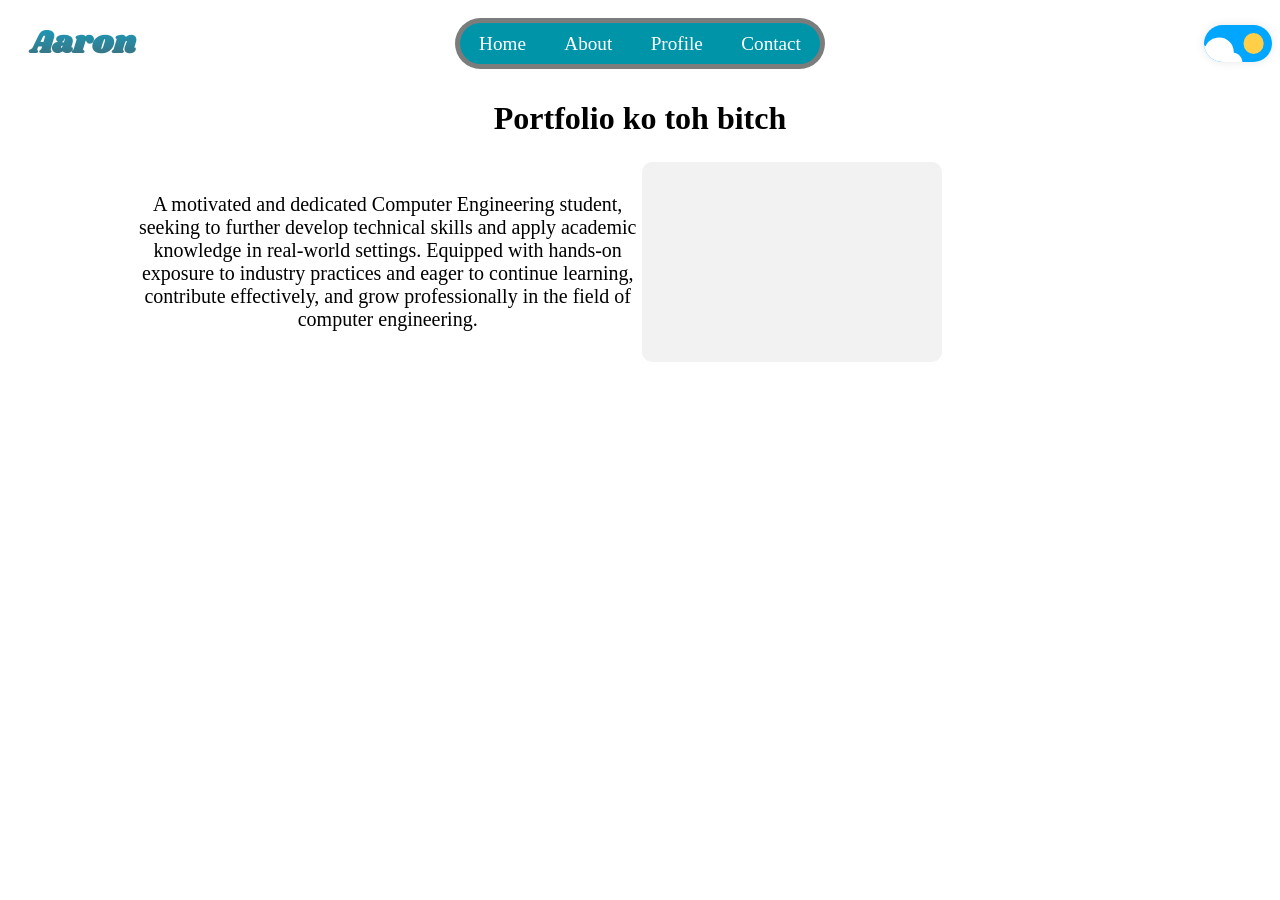
==== index.html @ 5366a95d "Added Gradiant for name Logo and changed the html name to index" ====
<html>
<head>
  <link rel="stylesheet" type="text/css" href="design.css">
  <link rel="stylesheet" type="text/css" href="card.css">
  <link href="https://fonts.googleapis.com/css?family=Shrikhand:regular" rel="stylesheet" /> 
  <title>My Portfolio</title>

</head>
<body>
  <header class="header">
      <div class="name">Aaron</div>
      <div class="wrapper">
        <nav>
          <a href="#link-1" id="link-1">Home</a>
          <a href="#link-2" id="link-2">About</a>
          <a href="#link-3" id="link-3">Profile</a>
          <a href="#link-4" id="link-4">Contact</a>
        </nav>
      </div>
      <label class="switch">
        <input checked="true" id="checkbox" type="checkbox" />
        <span class="slider">
          <div class="star star_1"></div>
          <div class="star star_2"></div>
          <div class="star star_3"></div>
          <svg viewBox="0 0 16 16" class="cloud_1 cloud">
            <path
              transform="matrix(.77976 0 0 .78395-299.99-418.63)"
              fill="#fff"
              d="m391.84 540.91c-.421-.329-.949-.524-1.523-.524-1.351 0-2.451 1.084-2.485 2.435-1.395.526-2.388 1.88-2.388 3.466 0 1.874 1.385 3.423 3.182 3.667v.034h12.73v-.006c1.775-.104 3.182-1.584 3.182-3.395 0-1.747-1.309-3.186-2.994-3.379.007-.106.011-.214.011-.322 0-2.707-2.271-4.901-5.072-4.901-2.073 0-3.856 1.202-4.643 2.925"
            ></path>
          </svg>
        </span>
      </label>
  </header>
  <h1>Portfolio ko toh bitch</h1>
  <table class="centerTable">
    <tr>
      <td style="width:50%"><p>  A motivated and dedicated Computer Engineering student, seeking to further develop technical skills and apply
        academic knowledge in real-world settings. Equipped with hands-on exposure to industry practices and eager to
        continue learning, contribute effectively, and grow professionally in the field of computer engineering.
        </p></td>
      <td style="width:90%">
        <div class="card">
        <svg>
            <!-- Add pic ty -->
        </svg>
        <div class="card__content">
            <p class="card__title">Card Title</p>
            <p class="card__description">ipsum dolor sit amet, consectetur adipiscing elit, sed do eiusmod tempor incididunt ut labore et dolore magna aliqua. Ut enim ad minim veniam, quis nostrud exercitation ullamco.</p>
        </div>
        </div>
      </td>
    </tr>
    </table>
</body>
</html>
---- design.css ----
body {
  background-color: white;
}

h1 {
  font-family: "Times New Roman";
  color: Black;
  text-align: center;
}

p {
  font-family: "Times New Roman";
  font-size: 20px;
}

.centerTable {
  margin: 0 auto;
  width: 80%;
}

td {
  text-align: center;
}

:root{
    --nav-indicator-hover: rgb(0, 148, 168); 
    --nav-indicator-active: rgb(0, 166, 244);
		--nav-bg: rgb(123, 124, 124);
    --nav-link-color: white;
		--nav-link-color-active: white;
		--nav-padding: 5px;
		--nav-border-radius: 999vw;

    --nav-trans-duration: 700ms;
    --nav-trans-easing: linear(0, 1 44.7%, 0.898 51.8%, 0.874 55.1%, 0.866 58.4%, 0.888 64.3%, 1 77.4%, 0.98 84.5%, 1);
  }
  /* demo code goes here */
  .wrapper{
    position: relative;
    border: 1px solid var(--clr-lines);
    border-radius: var(--nav-border-radius);
    isolation: isolate;
    width: fit-content;
    padding: var(--nav-padding);
		background-color: var(--nav-bg);

    &::before,
    &::after{
      content: '';
      position: absolute;
      top: anchor(top);
      left: anchor(left);
      right: anchor(right);
      bottom: anchor(bottom);
      z-index: -1;
      background: var(--nav-indicator-hover);
      transition:  var(--nav-trans-duration) var(--nav-trans-easing);
      pointer-events: none;
      border-radius: inherit;
    }
    
     &::before{
      position-anchor: --hovered-option;
    }

    &::after{
      background: var(--nav-indicator-active);
      position-anchor: --active-option;
    }
  }

  nav{
    anchor-name: --hovered-option;
    display: flex;
    align-items: center;
    & > a{
      display: block;
      padding: .5em 1em;
      text-decoration: none;
      color: var(--nav-link-color);
      font-size: 1.2rem;
			transition: color 150ms ease-in-out;
      &:hover{
        anchor-name: --hovered-option;
      }
    }
  }

/* active link */
    body:has(:target#link-1) nav > a[href="#link-1"],
    body:has(:target#link-2) nav > a[href="#link-2"],
    body:has(:target#link-3) nav > a[href="#link-3"],
    body:has(:target#link-4) nav > a[href="#link-4"]{
    anchor-name: --active-option;
    color: var(--nav-link-color-active);
  }

  .header{
    display: grid;
    grid-template-columns: 1fr auto 1fr;
    align-items: center;
  }
  .name{
    font-family: 'Shrikhand', cursive;
    justify-self: start;
    padding: 12px 22px;
    font-weight: bold;
    font-size: 2rem;
    background: linear-gradient(#06b6e2, #535353);
    -webkit-background-clip: text;
    -webkit-text-fill-color: transparent;
  }

  .header > label:last-child{
    justify-self: end;
  }

  .switch {
  font-size: 17px;
  position: relative;
  display: inline-block;
  width: 4em;
  height: 2.2em;
  border-radius: 30px;
  box-shadow: 0 0 10px rgba(0, 0, 0, 0.1);
}

/* Hide default HTML checkbox */
.switch input {
  opacity: 0;
  width: 0;
  height: 0;
}

/* The slider */
.slider {
  position: absolute;
  cursor: pointer;
  top: 0;
  left: 0;
  right: 0;
  bottom: 0;
  background-color: #2a2a2a;
  transition: 0.4s;
  border-radius: 30px;
  overflow: hidden;
}

.slider:before {
  position: absolute;
  content: "";
  height: 1.2em;
  width: 1.2em;
  border-radius: 20px;
  left: 0.5em;
  bottom: 0.5em;
  transition: 0.4s;
  transition-timing-function: cubic-bezier(0.81, -0.04, 0.38, 1.5);
  box-shadow: inset 8px -4px 0px 0px #fff;
}

.switch input:checked + .slider {
  background-color: #00a6ff;
}

.switch input:checked + .slider:before {
  transform: translateX(1.8em);
  box-shadow: inset 15px -4px 0px 15px #ffcf48;
}

.star {
  background-color: #fff;
  border-radius: 50%;
  position: absolute;
  width: 5px;
  transition: all 0.4s;
  height: 5px;
}

.star_1 {
  left: 2.5em;
  top: 0.5em;
}

.star_2 {
  left: 2.2em;
  top: 1.2em;
}

.star_3 {
  left: 3em;
  top: 0.9em;
}

.switch input:checked ~ .slider .star {
  opacity: 0;
}

.cloud {
  width: 3.5em;
  position: absolute;
  bottom: -1.4em;
  left: -1.1em;
  opacity: 0;
  transition: all 0.4s;
}

.switch input:checked ~ .slider .cloud {
  opacity: 1;
}
---- card.css ----
.card {
  position: relative;
  width: 300px;
  height: 200px;
  background-color: #f2f2f2;
  border-radius: 10px;
  display: flex;
  align-items: center;
  justify-content: center;
  overflow: hidden;
  perspective: 1000px;
  box-shadow: 0 0 0 5px #ffffff80;
  transition: all 0.6s cubic-bezier(0.175, 0.885, 0.32, 1.275);
}

.card svg {
  width: 48px;
  fill: #333;
  transition: all 0.6s cubic-bezier(0.175, 0.885, 0.32, 1.275);
}

.card:hover {
  transform: scale(1.05);
  box-shadow: 0 8px 16px rgba(255, 255, 255, 0.2);
}

.card__content {
  position: absolute;
  top: 0;
  left: 0;
  width: 100%;
  height: 100%;
  padding: 20px;
  box-sizing: border-box;
  background-color: #f2f2f2;
  transform: rotateX(-90deg);
  transform-origin: bottom;
  transition: all 0.6s cubic-bezier(0.175, 0.885, 0.32, 1.275);
}

.card:hover .card__content {
  transform: rotateX(0deg);
}

.card__title {
  margin: 0;
  font-size: 24px;
  color: #333;
  font-weight: 700;
}

.card:hover svg {
  scale: 0;
}

.card__description {
  margin: 10px 0 0;
  font-size: 14px;
  color: #777;
  line-height: 1.4;
}
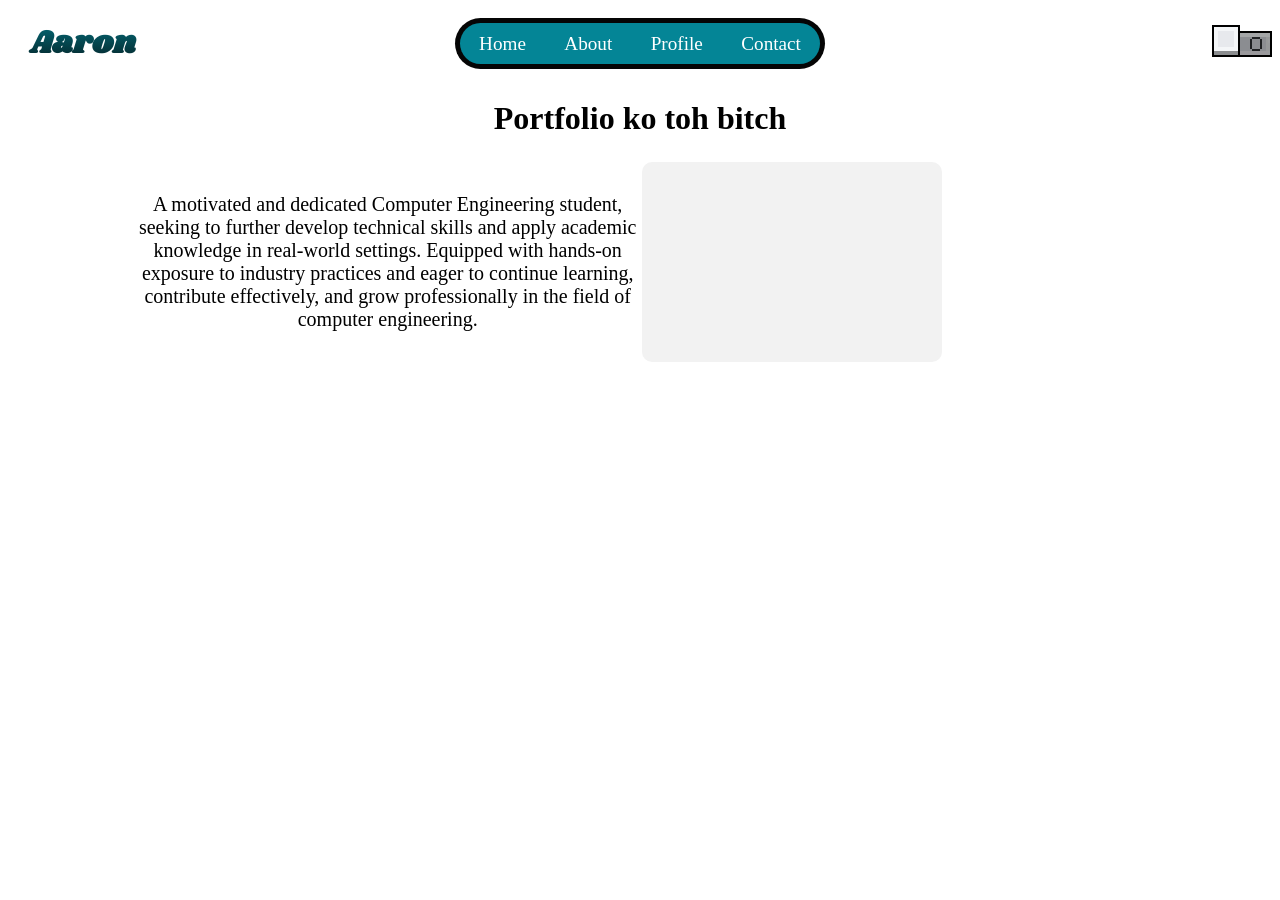
==== commit 8274b248: "Added light mode dark mode" ====
--- a/index.html
+++ b/index.html
@@ -2,11 +2,12 @@
 <head>
   <link rel="stylesheet" type="text/css" href="design.css">
   <link rel="stylesheet" type="text/css" href="card.css">
-  <link href="https://fonts.googleapis.com/css?family=Shrikhand:regular" rel="stylesheet" /> 
+  <link href="https://fonts.googleapis.com/css?family=Shrikhand:regular" rel="stylesheet" />
+  <script type="text/javascript" src="darkmode.js" defer></script> 
   <title>My Portfolio</title>
 
 </head>
-<body>
+<body class="">
   <header class="header">
       <div class="name">Aaron</div>
       <div class="wrapper">
@@ -18,19 +19,9 @@
         </nav>
       </div>
       <label class="switch">
-        <input checked="true" id="checkbox" type="checkbox" />
-        <span class="slider">
-          <div class="star star_1"></div>
-          <div class="star star_2"></div>
-          <div class="star star_3"></div>
-          <svg viewBox="0 0 16 16" class="cloud_1 cloud">
-            <path
-              transform="matrix(.77976 0 0 .78395-299.99-418.63)"
-              fill="#fff"
-              d="m391.84 540.91c-.421-.329-.949-.524-1.523-.524-1.351 0-2.451 1.084-2.485 2.435-1.395.526-2.388 1.88-2.388 3.466 0 1.874 1.385 3.423 3.182 3.667v.034h12.73v-.006c1.775-.104 3.182-1.584 3.182-3.395 0-1.747-1.309-3.186-2.994-3.379.007-.106.011-.214.011-.322 0-2.707-2.271-4.901-5.072-4.901-2.073 0-3.856 1.202-4.643 2.925"
-            ></path>
-          </svg>
-        </span>
+        <input class="toggle" type="checkbox" />
+        <span class="slider"></span>
+        <span class="card-side"></span>
       </label>
   </header>
   <h1>Portfolio ko toh bitch</h1>
--- a/design.css
+++ b/design.css
@@ -1,10 +1,35 @@
+:root{
+    --base-color: rgb(255, 255, 255);
+    --text-color: rgb(0, 0, 0);
+    --nav-indicator-hover: rgb(4, 133, 150); 
+    --nav-indicator-active: rgb(0, 166, 244);
+		--nav-bg: rgb(5, 5, 5);
+    --nav-link-color: white;
+		--nav-link-color-active: white;
+		--nav-padding: 5px;
+		--nav-border-radius: 999vw;
+
+    --nav-trans-duration: 700ms;
+    --nav-trans-easing: linear(0, 1 44.7%, 0.898 51.8%, 0.874 55.1%, 0.866 58.4%, 0.888 64.3%, 1 77.4%, 0.98 84.5%, 1);
+  }
+
+.darkmode{
+  --base-color: rgb(24, 23, 23);
+  --text-color: rgb(243, 243, 243);
+  --nav-indicator-hover: rgb(112, 0, 0); 
+  --nav-indicator-active: rgb(163, 0, 0);
+  --nav-bg: rgb(54, 53, 53);
+  --nav-link-color: rgb(0, 0, 0);
+	--nav-link-color-active: rgb(0, 0, 0); 
+}
 body {
-  background-color: white;
+  background-color: var(--base-color);
+  color: var(--text-color);
+
 }
 
 h1 {
   font-family: "Times New Roman";
-  color: Black;
   text-align: center;
 }
 
@@ -22,18 +47,7 @@
   text-align: center;
 }
 
-:root{
-    --nav-indicator-hover: rgb(0, 148, 168); 
-    --nav-indicator-active: rgb(0, 166, 244);
-		--nav-bg: rgb(123, 124, 124);
-    --nav-link-color: white;
-		--nav-link-color-active: white;
-		--nav-padding: 5px;
-		--nav-border-radius: 999vw;
 
-    --nav-trans-duration: 700ms;
-    --nav-trans-easing: linear(0, 1 44.7%, 0.898 51.8%, 0.874 55.1%, 0.866 58.4%, 0.888 64.3%, 1 77.4%, 0.98 84.5%, 1);
-  }
   /* demo code goes here */
   .wrapper{
     position: relative;
@@ -106,7 +120,7 @@
     padding: 12px 22px;
     font-weight: bold;
     font-size: 2rem;
-    background: linear-gradient(#06b6e2, #535353);
+    background: linear-gradient(var(--nav-indicator-hover), var(--nav-bg));
     -webkit-background-clip: text;
     -webkit-text-fill-color: transparent;
   }
@@ -115,96 +129,54 @@
     justify-self: end;
   }
 
-  .switch {
-  font-size: 17px;
+ /* From Uiverse.io by zl306 */ 
+.switch {
   position: relative;
-  display: inline-block;
-  width: 4em;
-  height: 2.2em;
-  border-radius: 30px;
-  box-shadow: 0 0 10px rgba(0, 0, 0, 0.1);
+  display: flex;
+  flex-direction: column;
+  justify-content: center;
+  align-items: center;
+  gap: 30px;
+  width: 60px;
+  height: 26px;
 }
 
-/* Hide default HTML checkbox */
-.switch input {
+.toggle {
   opacity: 0;
   width: 0;
   height: 0;
 }
 
-/* The slider */
 .slider {
+  image-rendering: pixelated;
   position: absolute;
   cursor: pointer;
   top: 0;
   left: 0;
   right: 0;
   bottom: 0;
-  background-color: #2a2a2a;
-  transition: 0.4s;
-  border-radius: 30px;
-  overflow: hidden;
+  background: url([data-uri]);
+  background-size: 100% 100%;
+  transition: 0.3s;
 }
 
 .slider:before {
+  box-sizing: border-box;
   position: absolute;
   content: "";
-  height: 1.2em;
-  width: 1.2em;
-  border-radius: 20px;
-  left: 0.5em;
-  bottom: 0.5em;
-  transition: 0.4s;
-  transition-timing-function: cubic-bezier(0.81, -0.04, 0.38, 1.5);
-  box-shadow: inset 8px -4px 0px 0px #fff;
+  height: 32px;
+  width: 28px;
+  bottom: 0px;
+  background: url([data-uri]);
+  background-size: 28px 32px;
+  transition: 0.3s;
 }
 
-.switch input:checked + .slider {
-  background-color: #00a6ff;
+.toggle:checked + .slider {
+  background: url([data-uri]);
+  background-size: 100% 100%;
 }
 
-.switch input:checked + .slider:before {
-  transform: translateX(1.8em);
-  box-shadow: inset 15px -4px 0px 15px #ffcf48;
+.toggle:checked + .slider:before {
+  transform: translateX(32px);
 }
-
-.star {
-  background-color: #fff;
-  border-radius: 50%;
-  position: absolute;
-  width: 5px;
-  transition: all 0.4s;
-  height: 5px;
-}
-
-.star_1 {
-  left: 2.5em;
-  top: 0.5em;
-}
-
-.star_2 {
-  left: 2.2em;
-  top: 1.2em;
-}
-
-.star_3 {
-  left: 3em;
-  top: 0.9em;
-}
-
-.switch input:checked ~ .slider .star {
-  opacity: 0;
-}
-
-.cloud {
-  width: 3.5em;
-  position: absolute;
-  bottom: -1.4em;
-  left: -1.1em;
-  opacity: 0;
-  transition: all 0.4s;
-}
-
-.switch input:checked ~ .slider .cloud {
-  opacity: 1;
-}
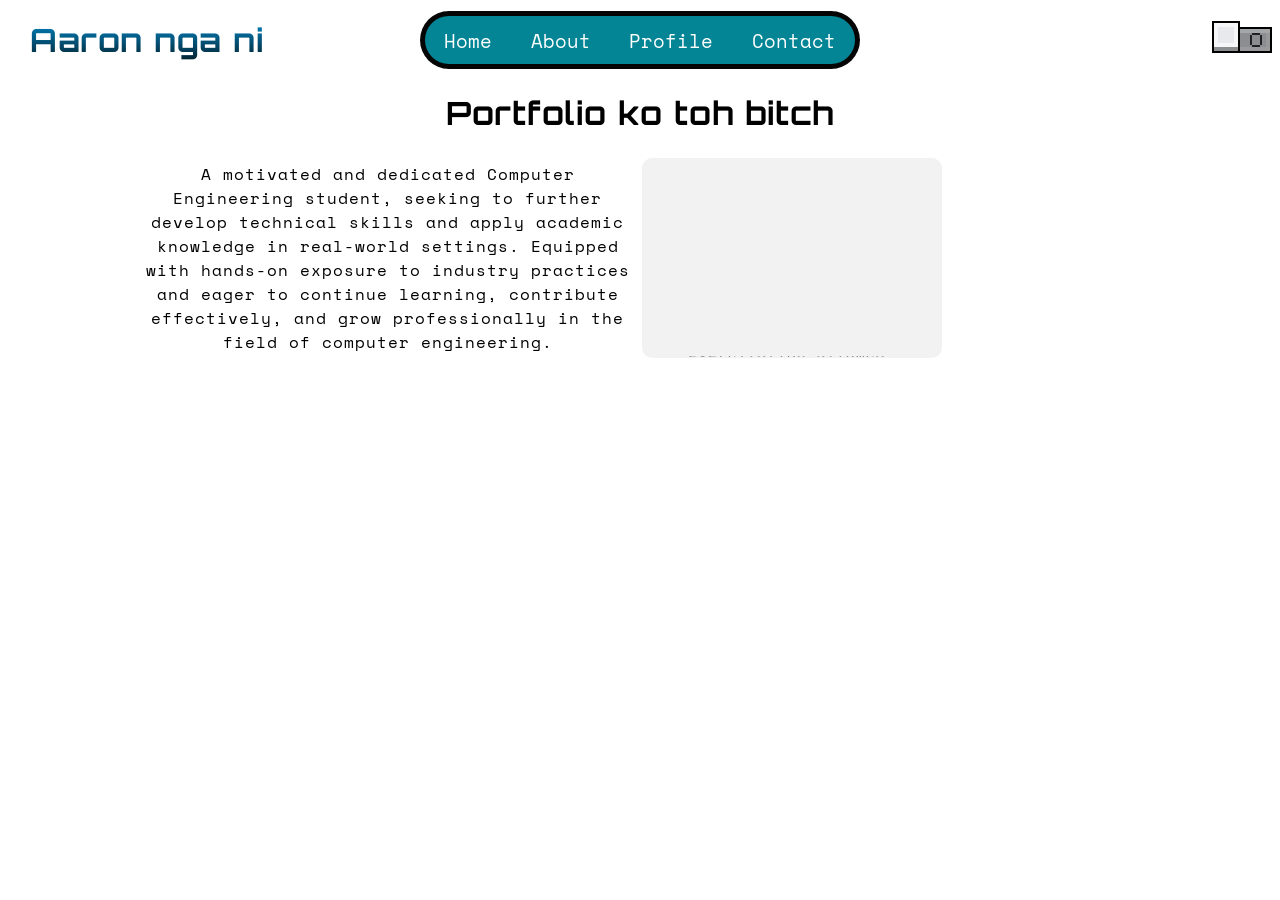
==== commit 2a5efb05: "Font design update" ====
--- a/index.html
+++ b/index.html
@@ -3,13 +3,16 @@
   <link rel="stylesheet" type="text/css" href="design.css">
   <link rel="stylesheet" type="text/css" href="card.css">
   <link href="https://fonts.googleapis.com/css?family=Shrikhand:regular" rel="stylesheet" />
+  <link rel="preconnect" href="https://fonts.googleapis.com">
+  <link rel="preconnect" href="https://fonts.gstatic.com" crossorigin>
+  <link href="https://fonts.googleapis.com/css2?family=Orbitron:wght@500;700;800&family=Space+Mono:wght@400;700&display=swap" rel="stylesheet">
   <script type="text/javascript" src="darkmode.js" defer></script> 
   <title>My Portfolio</title>
 
 </head>
 <body class="">
   <header class="header">
-      <div class="name">Aaron</div>
+      <div class="name">Aaron nga ni</div>
       <div class="wrapper">
         <nav>
           <a href="#link-1" id="link-1">Home</a>
--- a/design.css
+++ b/design.css
@@ -23,19 +23,22 @@
 	--nav-link-color-active: rgb(0, 0, 0); 
 }
 body {
+  font-family: "Space Mono", monospace;
   background-color: var(--base-color);
   color: var(--text-color);
 
 }
 
 h1 {
-  font-family: "Times New Roman";
+  font-family: "Orbitron", sans-serif;
+  letter-spacing: 1px;
   text-align: center;
 }
 
 p {
-  font-family: "Times New Roman";
-  font-size: 20px;
+  font-family: "Space Mono", monospace;
+  letter-spacing: 1px;
+  text-align: center;
 }
 
 .centerTable {
@@ -115,12 +118,13 @@
     align-items: center;
   }
   .name{
-    font-family: 'Shrikhand', cursive;
+    font-family: "Orbitron", sans-serif;
+    letter-spacing: 1px;  
     justify-self: start;
     padding: 12px 22px;
     font-weight: bold;
     font-size: 2rem;
-    background: linear-gradient(var(--nav-indicator-hover), var(--nav-bg));
+    background: linear-gradient(var(--nav-indicator-active), var(--nav-bg));
     -webkit-background-clip: text;
     -webkit-text-fill-color: transparent;
   }
